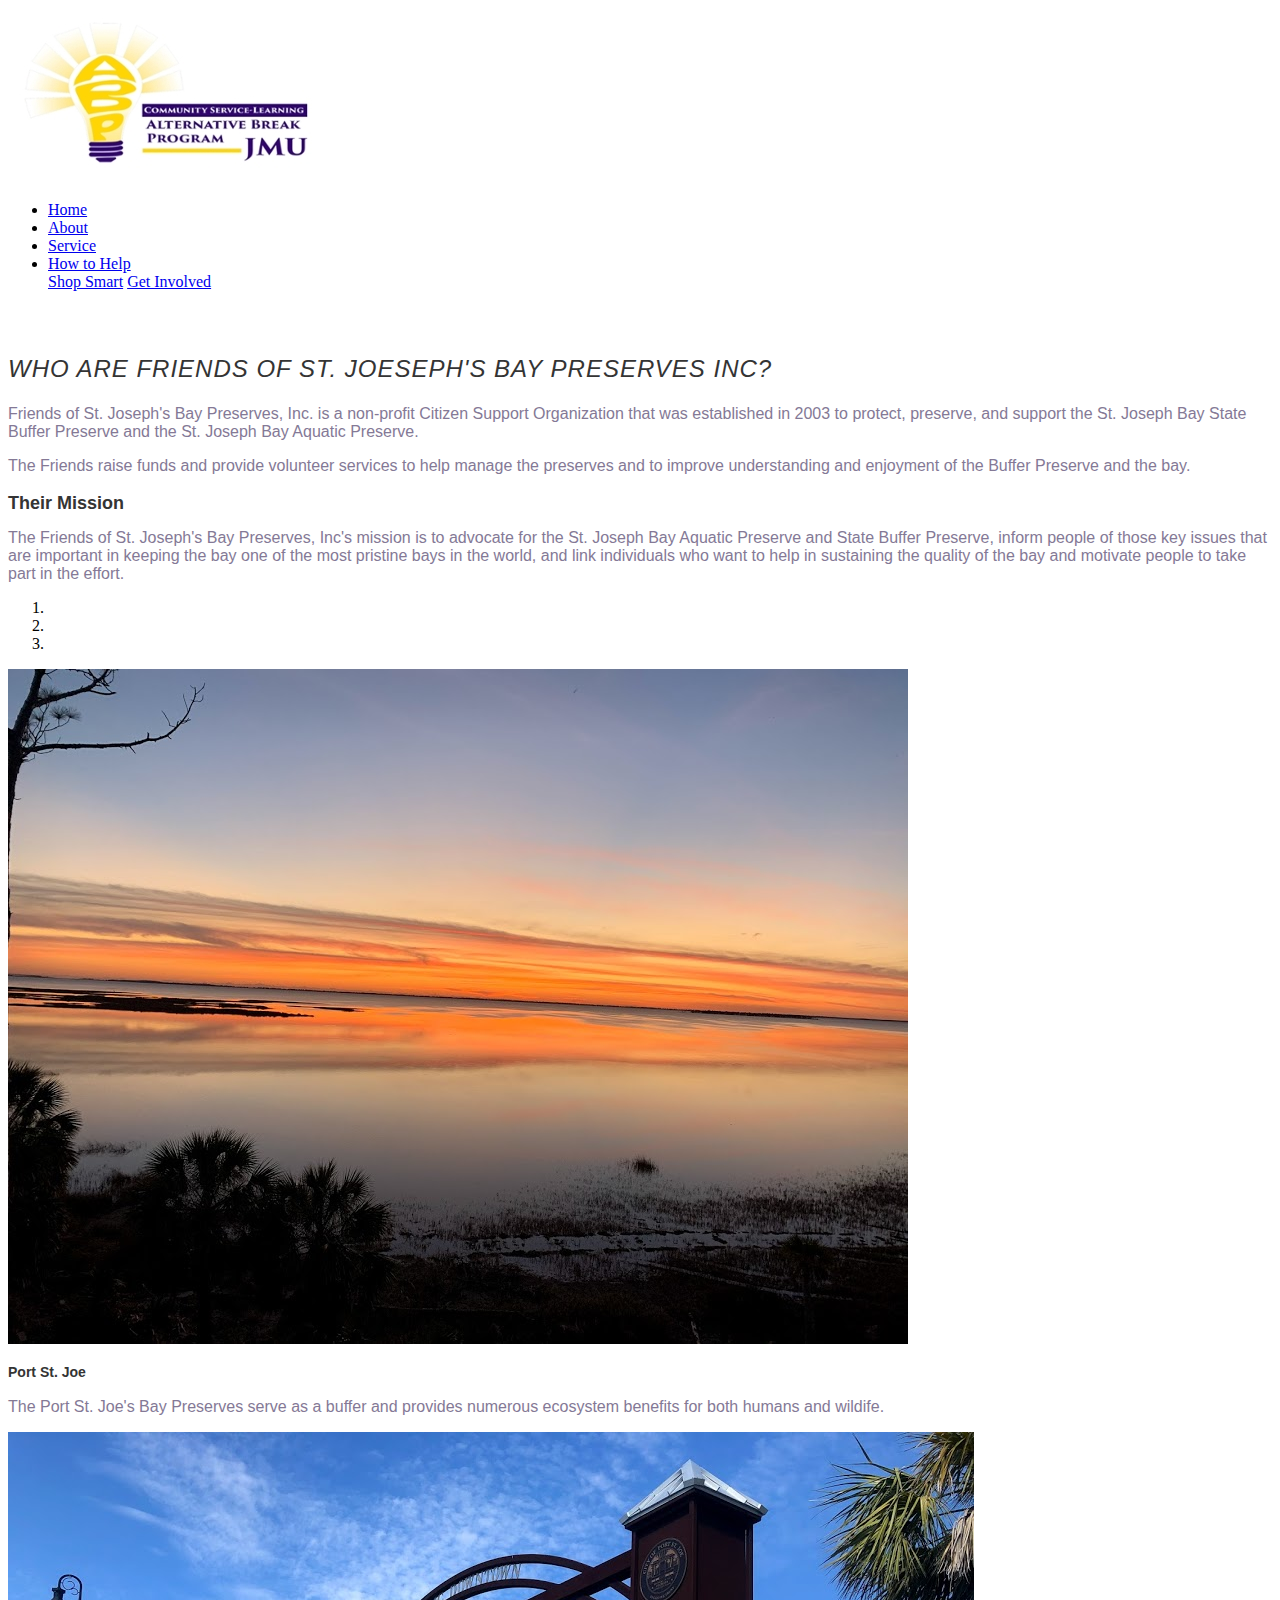
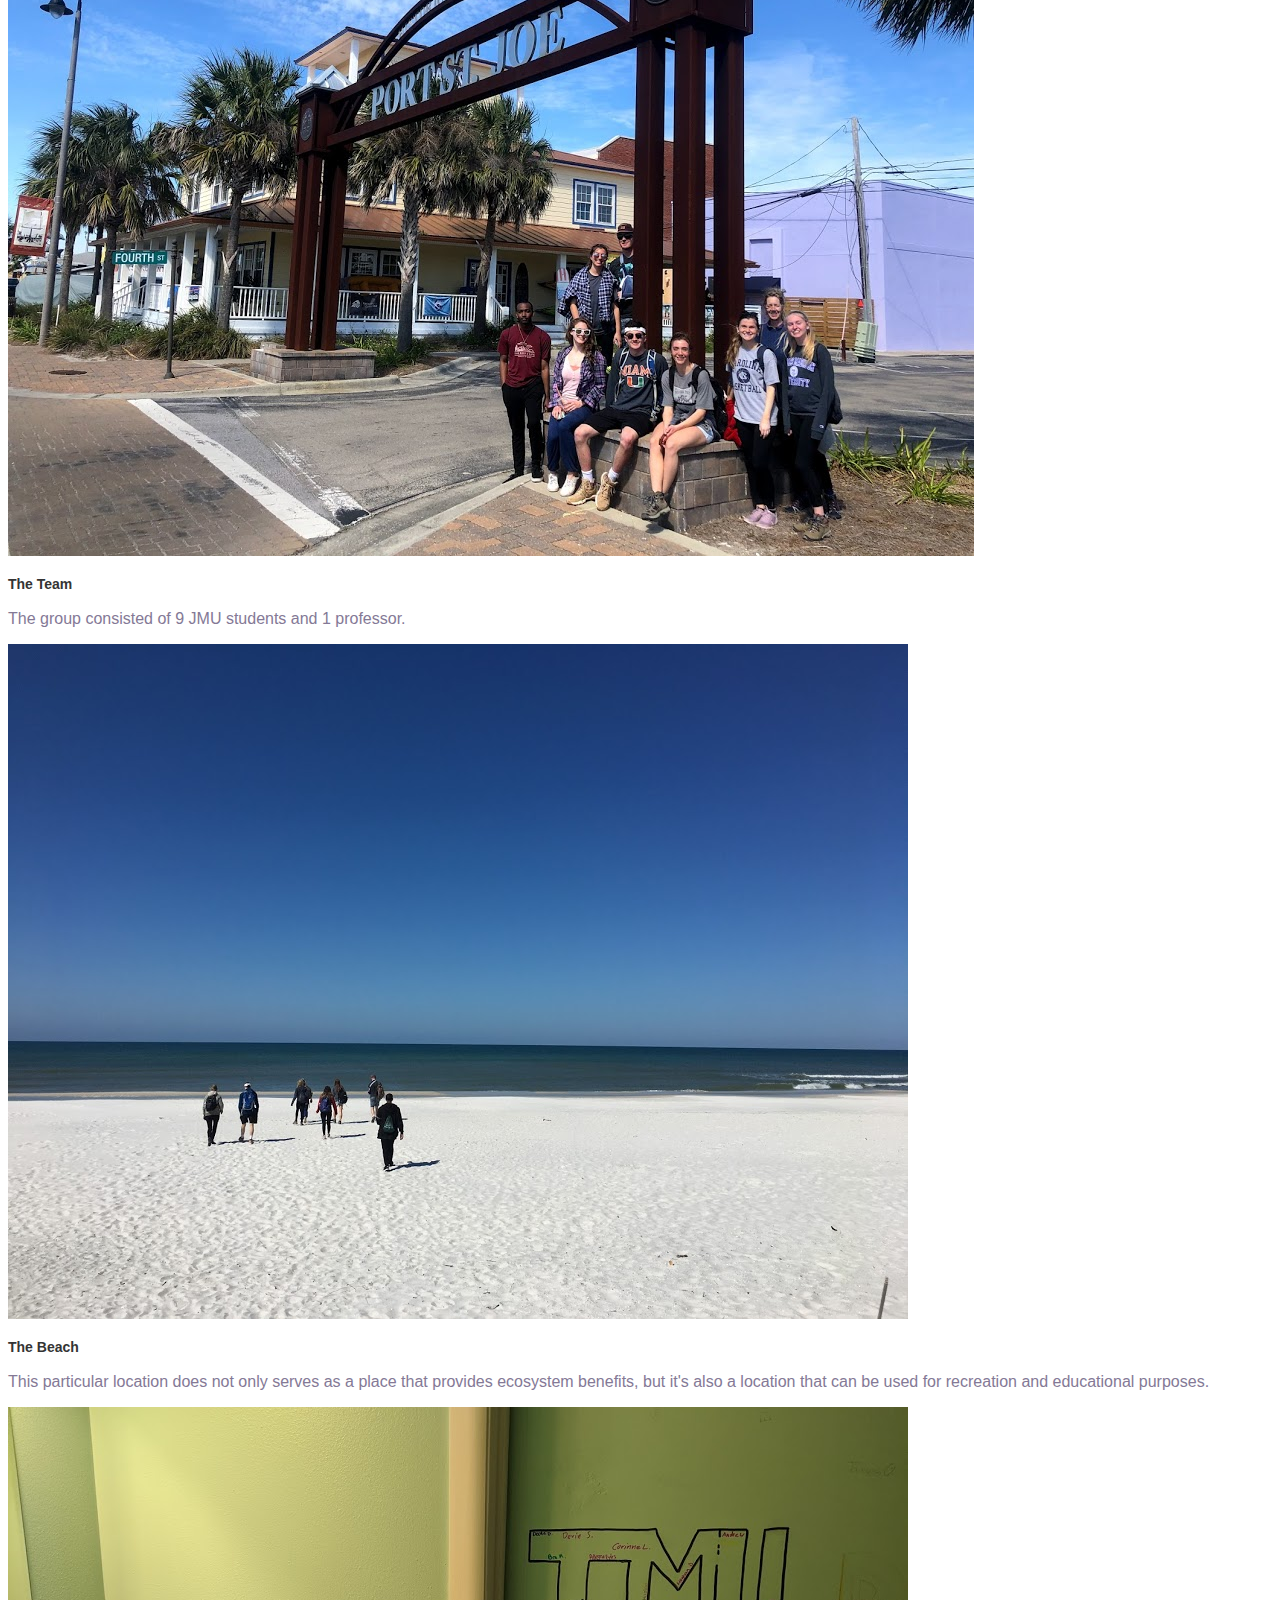
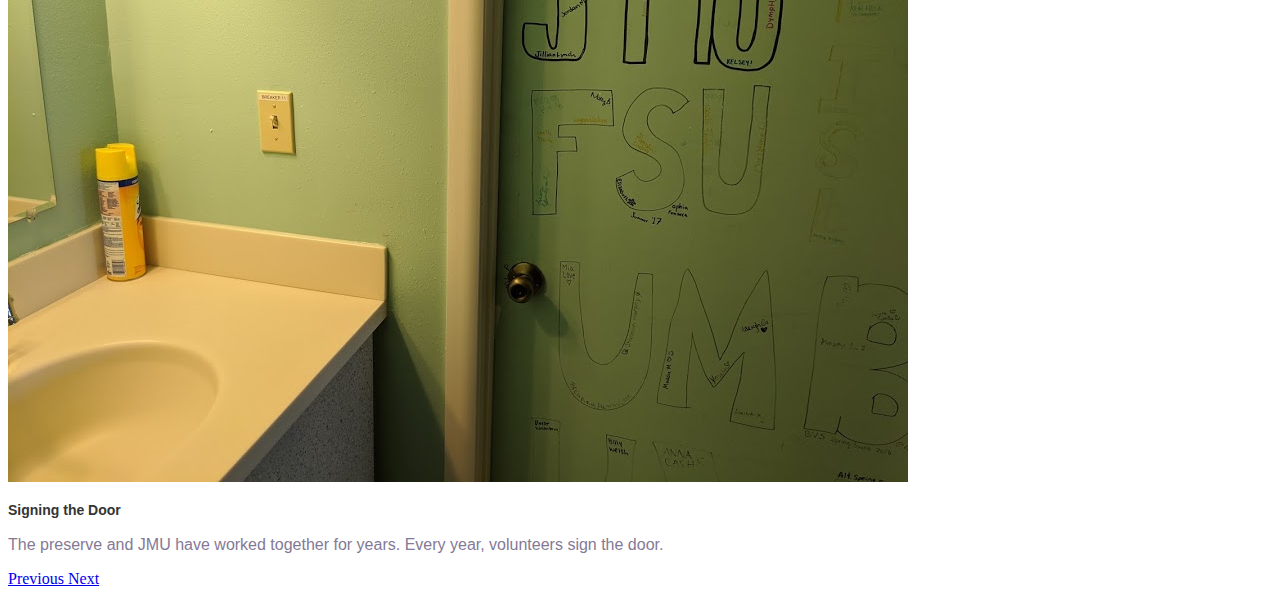
==== about.html @ 2b106ceb "Add files via upload" ====
<!doctype html>
<html>
<head>
<meta charset="UTF-8">
		<meta name="description" content="Inside the JMU Alternate Spring Break Program">
	  	<meta name="author" content="Kelsey Robertson">
		<meta name="viewport" content="width=device-width, initial-scale=1.0">
		<link rel="stylesheet" type="text/css" href="asbcss.css">
		<title>About ASB</title>

		<!-- Bootstrap v4.4.1 -->
		<link href="../bootstrap-template-4.4.1/css/bootstrap.min.css" rel="stylesheet" type="text/css" media="screen">
		<link href="../bootstrap-template-4.4.1/css/custom.css" rel="stylesheet" type="text/css" media="screen">
</head>

<body>

		<div class="row">
			<div class="col-md-4">
				<img class="img-fluid" src="ABP-logo.jpg" alt= "ASB logo">
			</div> <!-- end logo--> 

		<nav class="col-md-8 offset-lg-0 col-lg-8">
		<ul class="nav nav-pills">
  			<li class="nav-item">
   			 	<a class="nav-link" href="index.html">Home</a>
 			 </li>
			<li class="nav-item">
				<a class="nav-link active" href="about.html">About</a>
			  </li>
			 <li class="nav-item">
				<a class="nav-link" href="service.html">Service</a>
			  </li>
			  <li class="nav-item dropdown">
					<a class="nav-link dropdown-toggle" data-toggle="dropdown" href="help.html" role="button" aria-haspopup="true" aria-expanded="false">How to Help</a>
				<div class="dropdown-menu">
				  	<a class="dropdown-item" href="help-shop.html">Shop Smart</a>
				 	 <a class="dropdown-item" href="help-involved.html">Get Involved</a>
				</div>
			  </li> 
			</ul>
					<!-- change active link for each page -->
			</nav> 
		</div> <!-- header row div-->
	
	<br>
	<h3> Who are Friends of St. Joeseph's Bay Preserves Inc? </h3>
	<p>
	Friends of St. Joseph's Bay Preserves, Inc. is a non-profit Citizen Support Organization that was established in 2003 to protect, preserve, and support the St. Joseph Bay State Buffer Preserve and the St. Joseph Bay Aquatic Preserve. </p>
	
	<p> The Friends raise funds and provide volunteer services to help manage the preserves and to improve understanding and enjoyment of the Buffer Preserve and the bay.
	</p>
		<h4> Their Mission </h4>
	<p> The Friends of St. Joseph's Bay Preserves, Inc's mission is to advocate for the St. Joseph Bay Aquatic Preserve and State Buffer Preserve, inform people of those key issues that are important in keeping the bay one of the most pristine bays in the world, and link individuals who want to help in sustaining the quality of the bay and motivate people to take part in the effort. </p>
<!-- end text -->

<!-- start carousel -->
	<div id="carouselExampleIndicators" class="carousel slide" data-ride="carousel">
  <ol class="carousel-indicators">
    <li data-target="#carouselExampleIndicators" data-slide-to="0" class="active"></li>
    <li data-target="#carouselExampleIndicators" data-slide-to="1"></li>
    <li data-target="#carouselExampleIndicators" data-slide-to="2"></li>
  </ol>
  <div class="carousel-inner">
    <div class="carousel-item active">
      <img class="d-block w-100" src="caro0.jpg" alt="Sunset over Port St. Joe">
		<h5> Port St. Joe</h5>
		<p> The Port St. Joe's Bay Preserves serve as a buffer and provides numerous ecosystem benefits for both humans and wildife.</p>
    </div>
    <div class="carousel-item">
      <img class="d-block w-100" src="caro1.jpg" alt="The group posing infront of the sign">
		<h5>The Team</h5>
		<p> The group consisted of 9 JMU students and 1 professor.</p>
    </div>
    <div class="carousel-item">
      <img class="d-block w-100" src="caro2.JPG" alt="The group visits the beach">
		<h5> The Beach</h5>
		<p> This particular location does not only serves as a place that provides ecosystem benefits, but it's also a location that can be used for recreation and educational purposes.</p>
    </div>
	  <div class="carousel-item">
      <img class="d-block w-100" src="caro3.jpg" alt="The group signs a door at the preserve">
		 <h5> Signing the Door</h5>
		  <p> The preserve and JMU have worked together for years. Every year, volunteers sign the door.</p>
    </div>
  </div>
  <a class="carousel-control-prev" href="#carouselExampleIndicators" role="button" data-slide="prev">
    <span class="carousel-control-prev-icon" aria-hidden="true"></span>
    <span class="sr-only">Previous</span>
  </a>
  <a class="carousel-control-next" href="#carouselExampleIndicators" role="button" data-slide="next">
    <span class="carousel-control-next-icon" aria-hidden="true"></span>
    <span class="sr-only">Next</span>
  </a>
</div>
	
	
</body>
</html>
---- asbcss.css ----
/* CSS Document */

a.btn-primary{
  transition-duration: 0.4s;
}

a.btn-primary:hover {
  background-color: #847996; 
  color: #2F0147;
}
	
h1 {
    font-size: 36px;
    line-height: 40px;
	margin: 1em 0 0.5em 0;
	font-weight: 100;
	text-transform: uppercase;
	color: #2F0147;
	font-style: italic;
	font-family: 'Josefin Sans', sans-serif;
	text-shadow: 2px 5px 0 rgba(0,0,0,0.2);
}

h2 {
    font-size: 30px;
    line-height: 40px;
	margin: 1em 0 0.5em 0;
	color: #7A89C2;
	font-weight: bold;
	font-family: 'Josefin Sans', sans-serif;
}

h3 {
    font-size: 24px;
    line-height: 40px;
	margin: 1em 0 0.5em 0;
	color: #343434;
	font-weight: 100;
	text-transform: uppercase;
	font-family: 'Josefin Sans', sans-serif;
	letter-spacing: 1px;
	font-style: italic;
}

h4 {
    font-size: 18px;
    line-height: 20px;
	margin: 1em 0 0.5em 0;
	color: #343434;
	font-weight: bold;
	font-family: 'Josefin Sans', sans-serif;
}

h5 {
    font-size: 14px;
    line-height: 20px;
	margin: 1em 0 0.5em 0;
	color: #343434;
	font-weight: bold;
	font-family: 'Josefin Sans', sans-serif;
}

p { color: #847996;
	font-family: sans-serif;
	

}
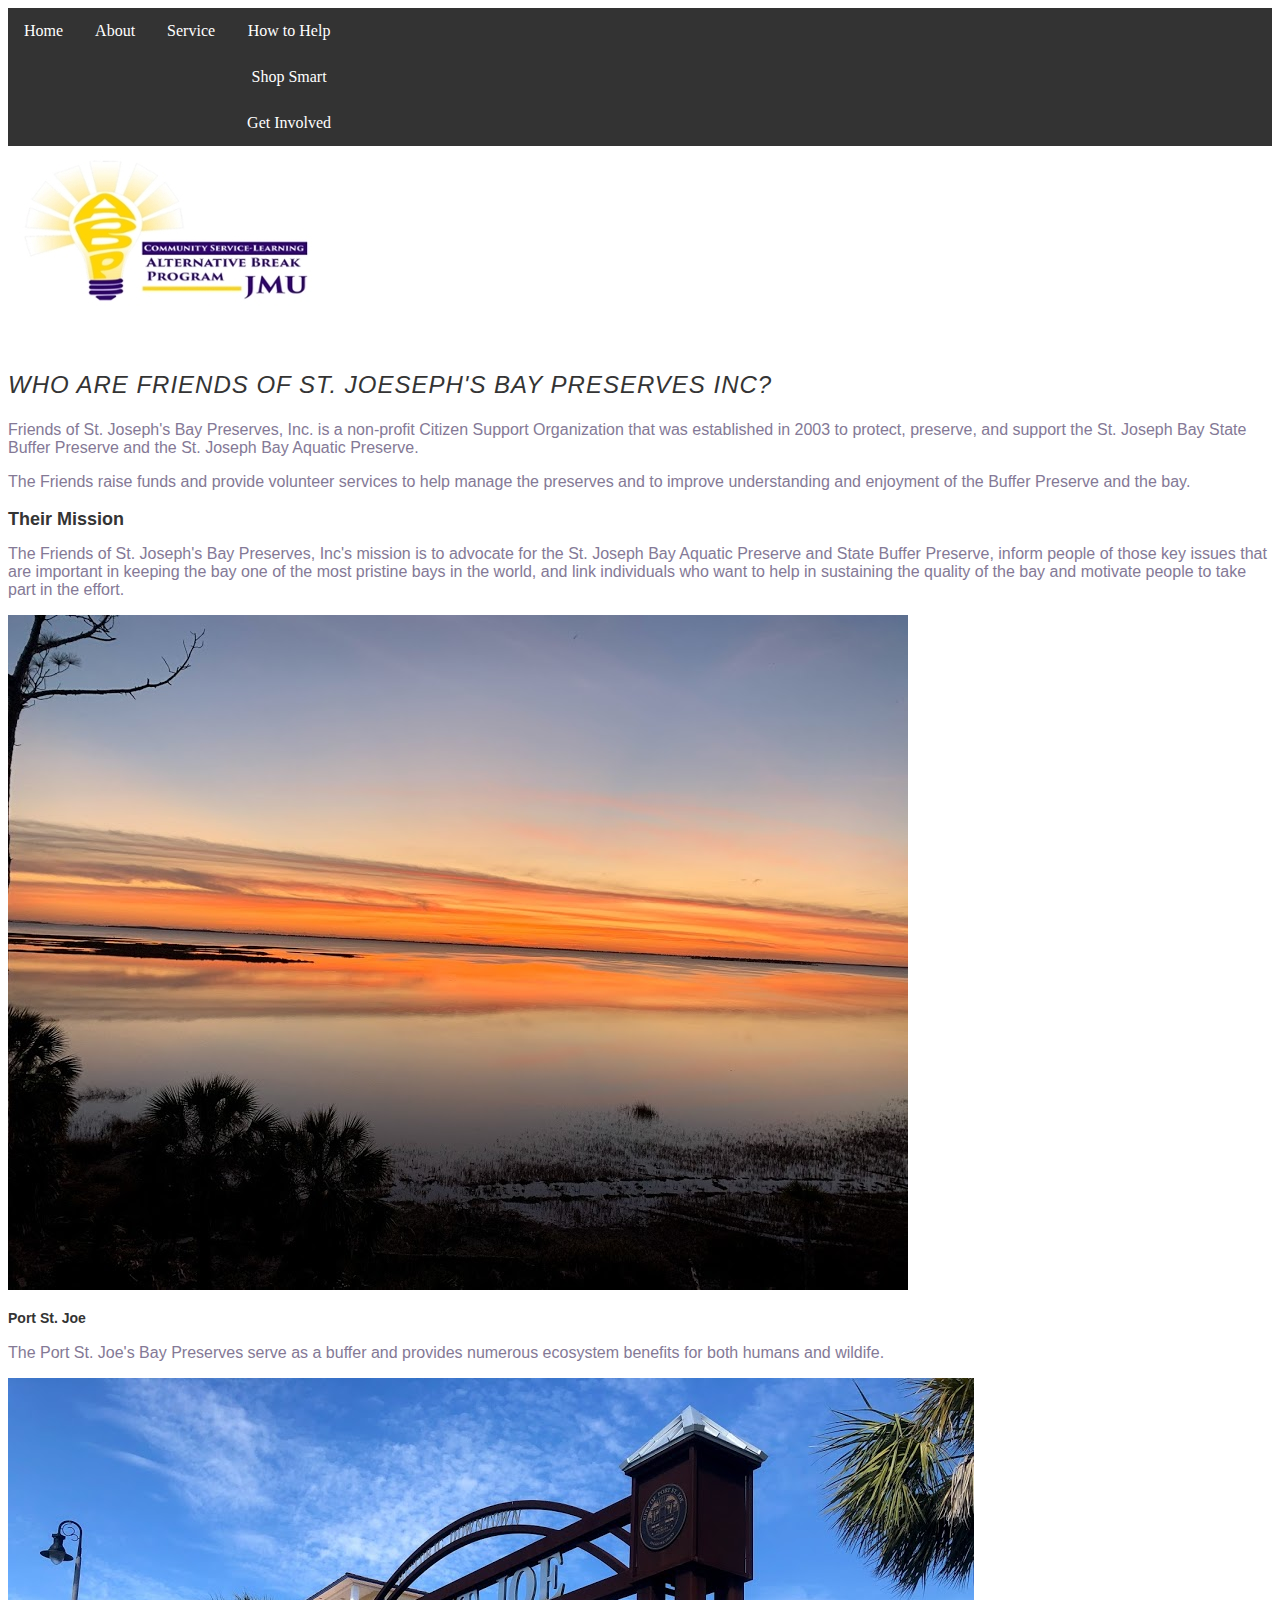
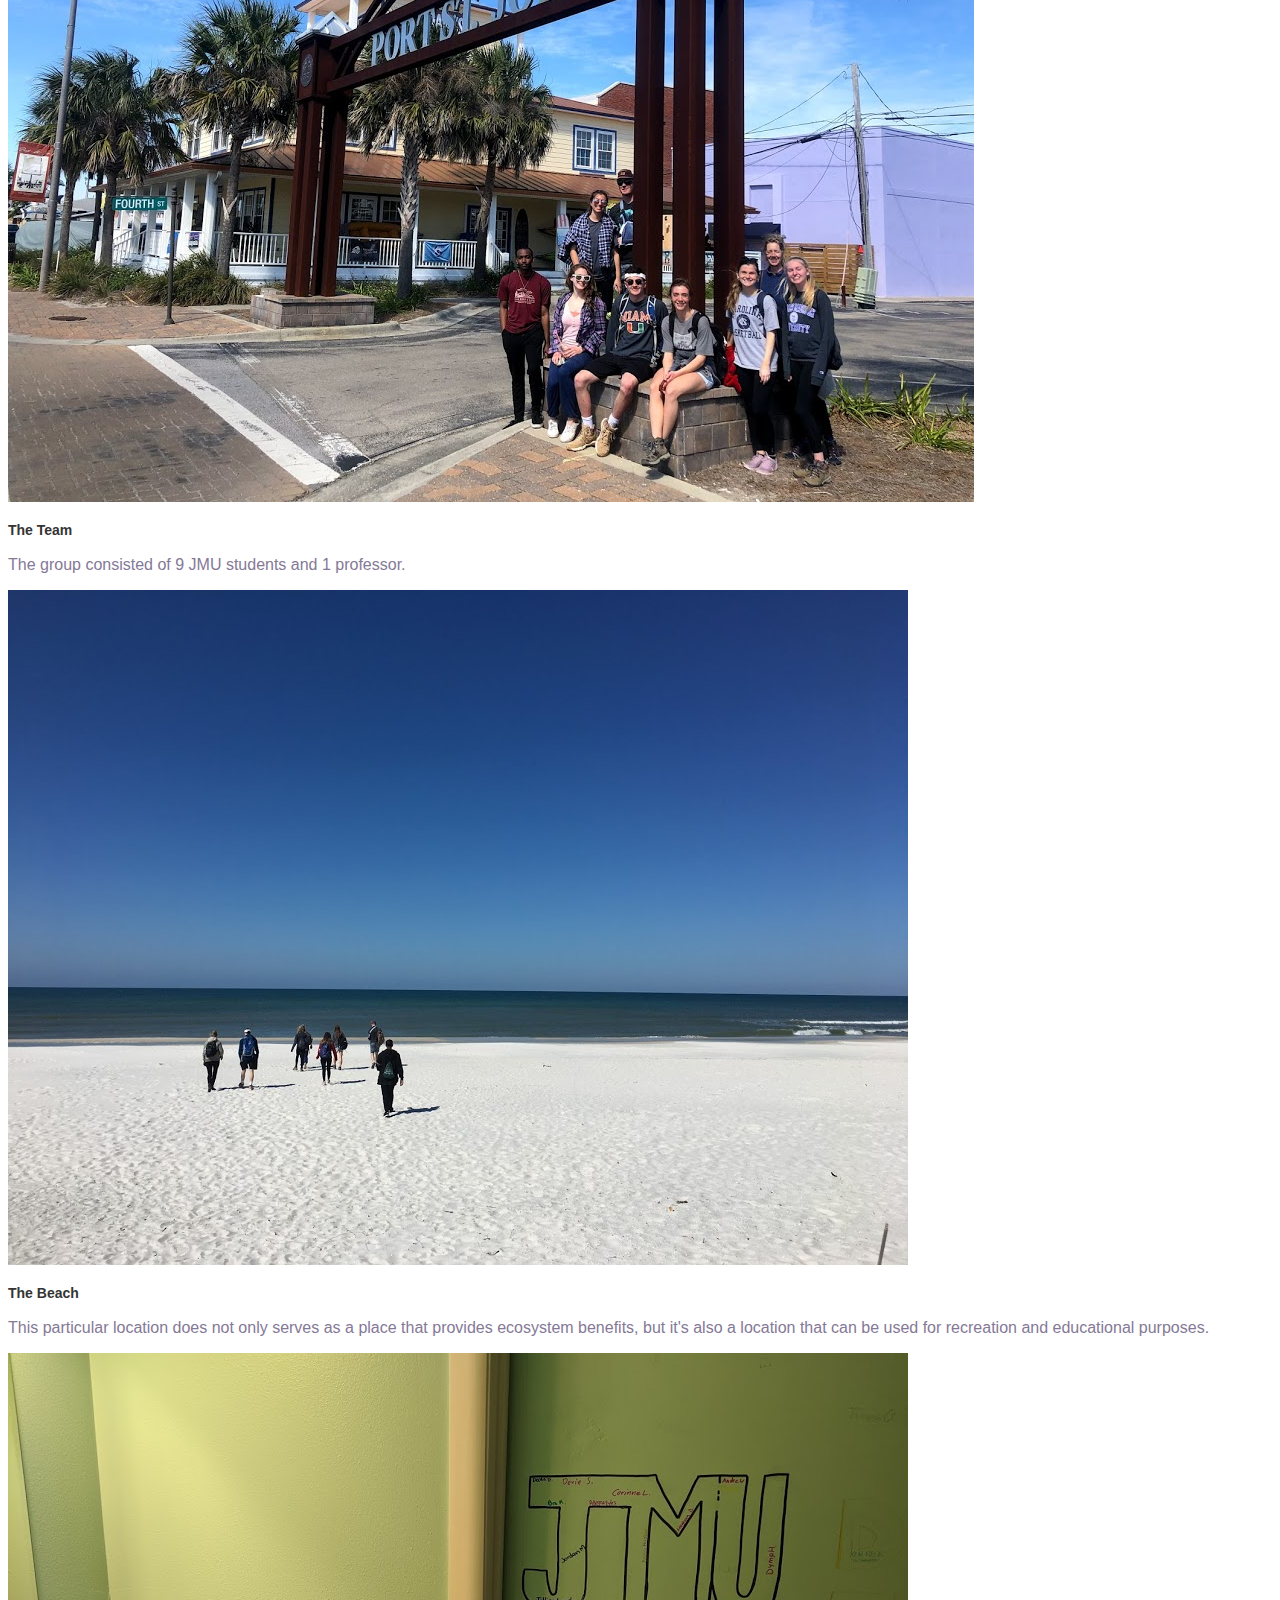
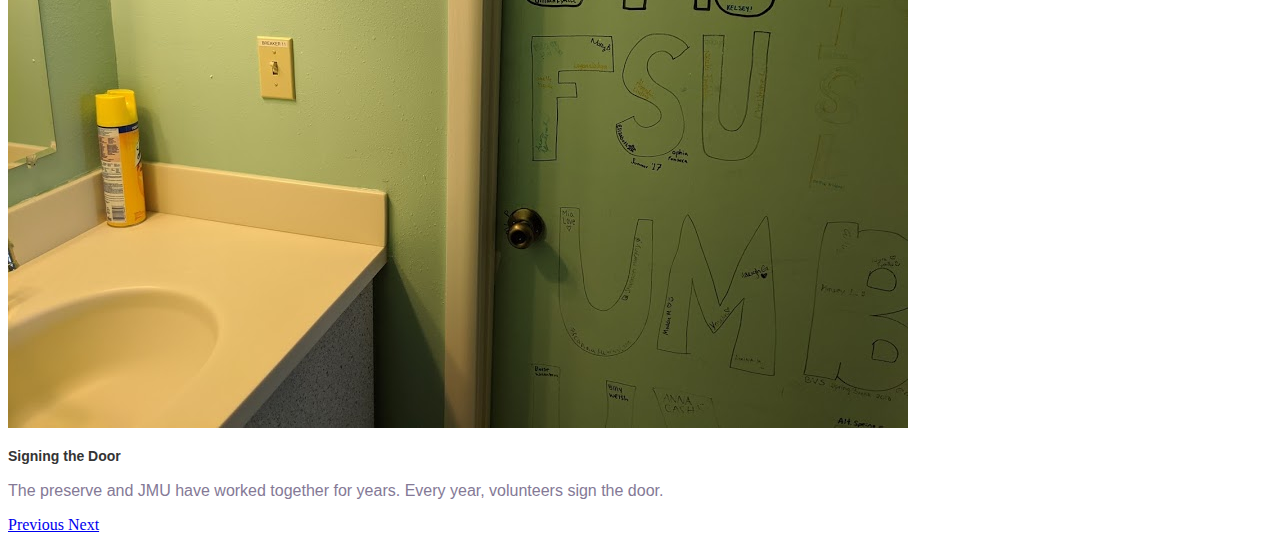
==== commit 2d4b6d8d: "Update about.html" ====
--- a/about.html
+++ b/about.html
@@ -15,11 +15,6 @@
 
 <body>
 
-		<div class="row">
-			<div class="col-md-4">
-				<img class="img-fluid" src="ABP-logo.jpg" alt= "ASB logo">
-			</div> <!-- end logo--> 
-
 		<nav class="col-md-8 offset-lg-0 col-lg-8">
 		<ul class="nav nav-pills">
   			<li class="nav-item">
@@ -29,7 +24,7 @@
 				<a class="nav-link active" href="about.html">About</a>
 			  </li>
 			 <li class="nav-item">
-				<a class="nav-link" href="service.html">Service</a>
+				<a class="nav-link" href="Service.html">Service</a>
 			  </li>
 			  <li class="nav-item dropdown">
 					<a class="nav-link dropdown-toggle" data-toggle="dropdown" href="help.html" role="button" aria-haspopup="true" aria-expanded="false">How to Help</a>
@@ -41,7 +36,13 @@
 			</ul>
 					<!-- change active link for each page -->
 			</nav> 
+	<!-- end nav -->
 		</div> <!-- header row div-->
+	
+	<div class="row">
+			<div class="col-md-4">
+				<img class="img-fluid" src="ABP-logo.jpg" alt= "ASB logo">
+			</div> <!-- end logo--> 
 	
 	<br>
 	<h3> Who are Friends of St. Joeseph's Bay Preserves Inc? </h3>
--- a/asbcss.css
+++ b/asbcss.css
@@ -66,3 +66,28 @@
 	
 
 }
+
+ul {
+  list-style-type: none;
+  margin: 0;
+  padding: 0;
+  overflow: hidden;
+  background-color: #333;
+}
+
+li {
+  float: left;
+}
+
+li a {
+  display: block;
+  color: white;
+  text-align: center;
+  padding: 14px 16px;
+  text-decoration: none;
+}
+
+/* Change the link color to on hover */
+li a:hover {
+  background-color: #111;
+}
